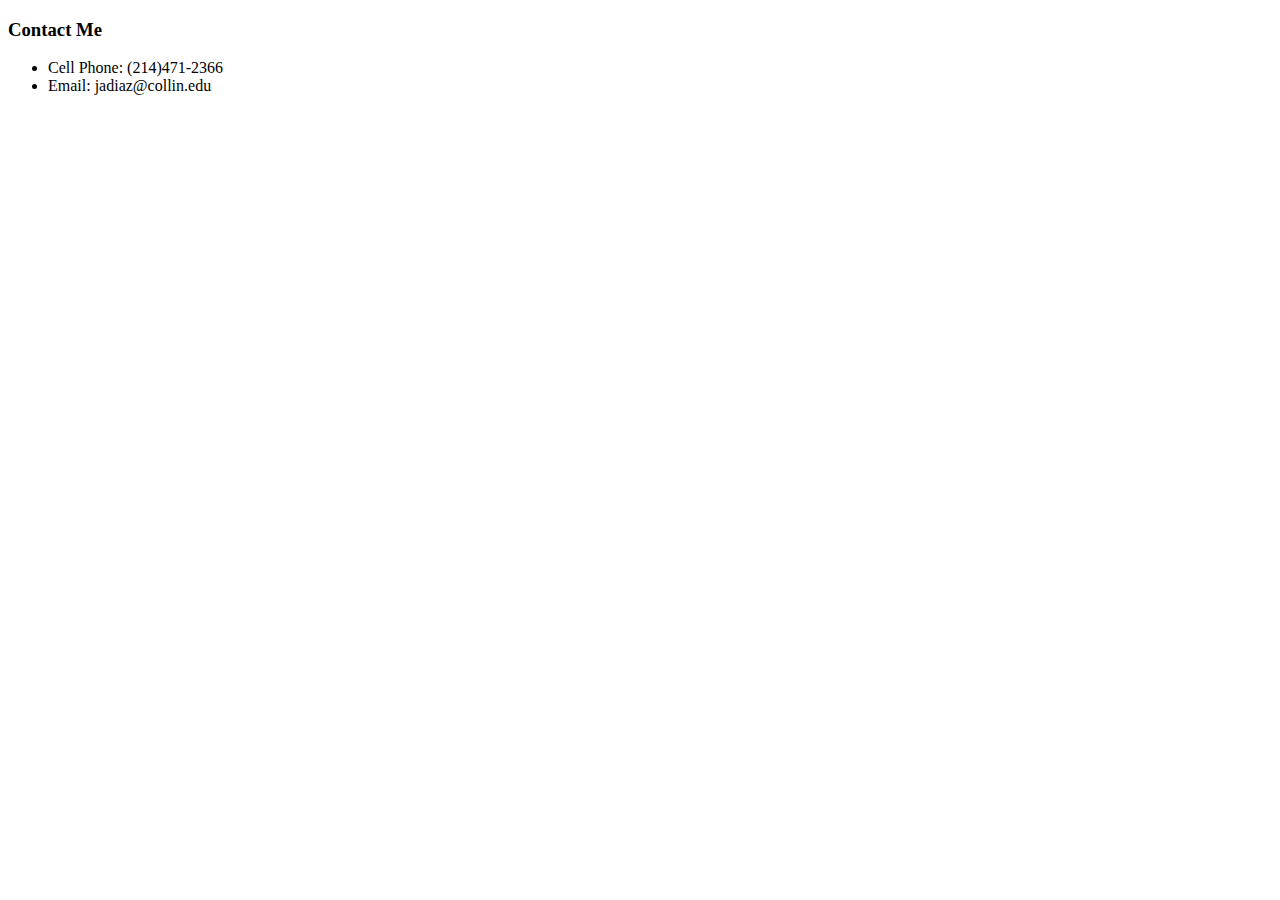
==== Contact.html @ b7544100 "Add files via upload" ====
<!DOCTYPE html>
<html lang="en" dir="ltr">

<head>
  <meta charset="utf-8">
  <title></title>
</head>

<body>
  <h3>Contact Me</h3>
  <ul>
    <li>Cell Phone: (214)471-2366</li>
    <li>Email: jadiaz@collin.edu</li>
  </ul>


</body>

</html>
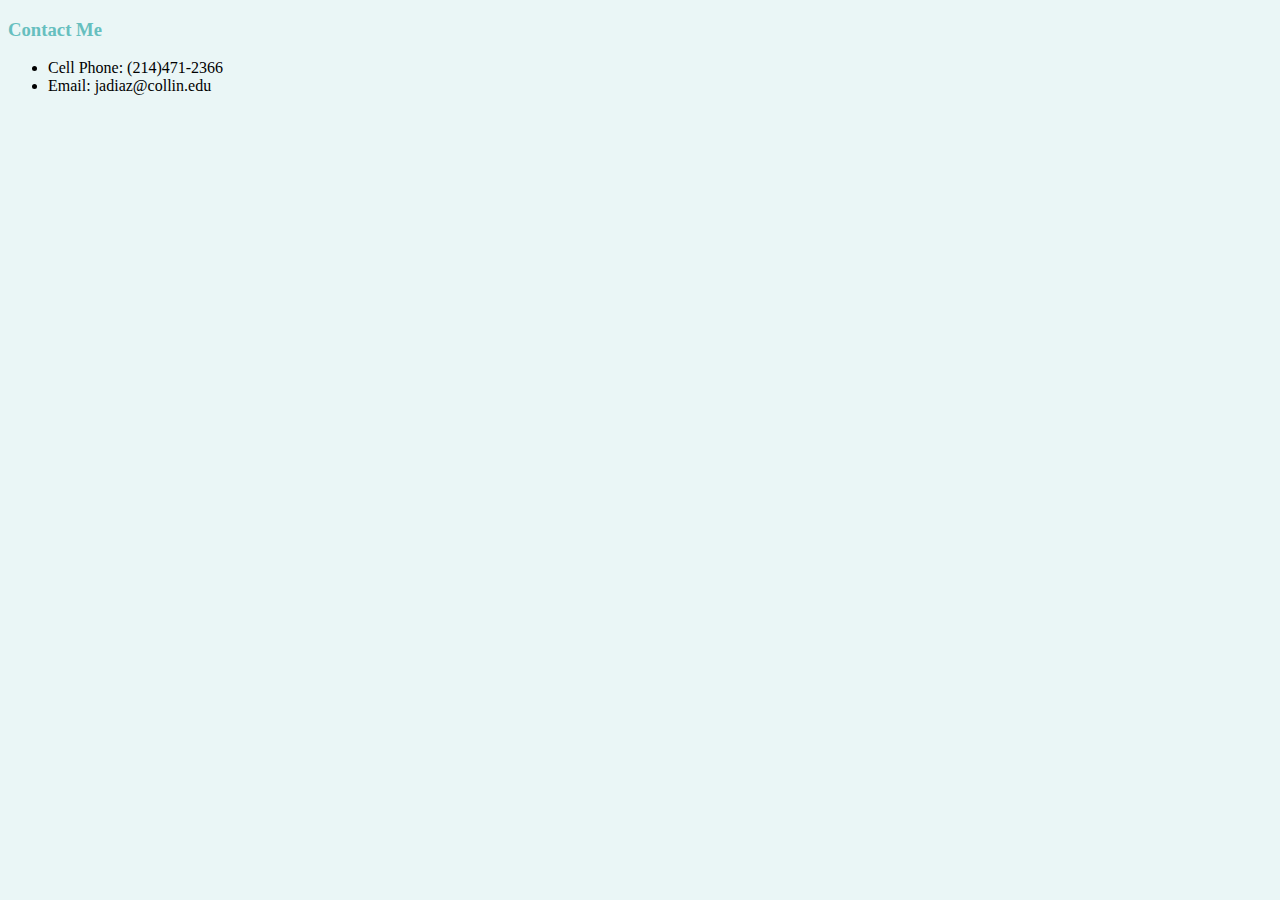
==== commit 23ac770d: "Update Contact.html" ====
--- a/Contact.html
+++ b/Contact.html
@@ -4,6 +4,7 @@
 <head>
   <meta charset="utf-8">
   <title></title>
+  <link rel="stylesheet" href="styles.css">
 </head>
 
 <body>
--- a/styles.css
+++ b/styles.css
@@ -0,0 +1,19 @@
+body {
+  background-color:#EAF6F6;
+}
+
+hr {
+  border-style:none;
+  border-top-style: dotted;
+  border-color: grey;
+  border-width: 5px;
+  width: 5%;
+}
+
+h1{
+  color: #66BFBF;
+}
+
+h3{
+  color: #66BFBF;
+}
